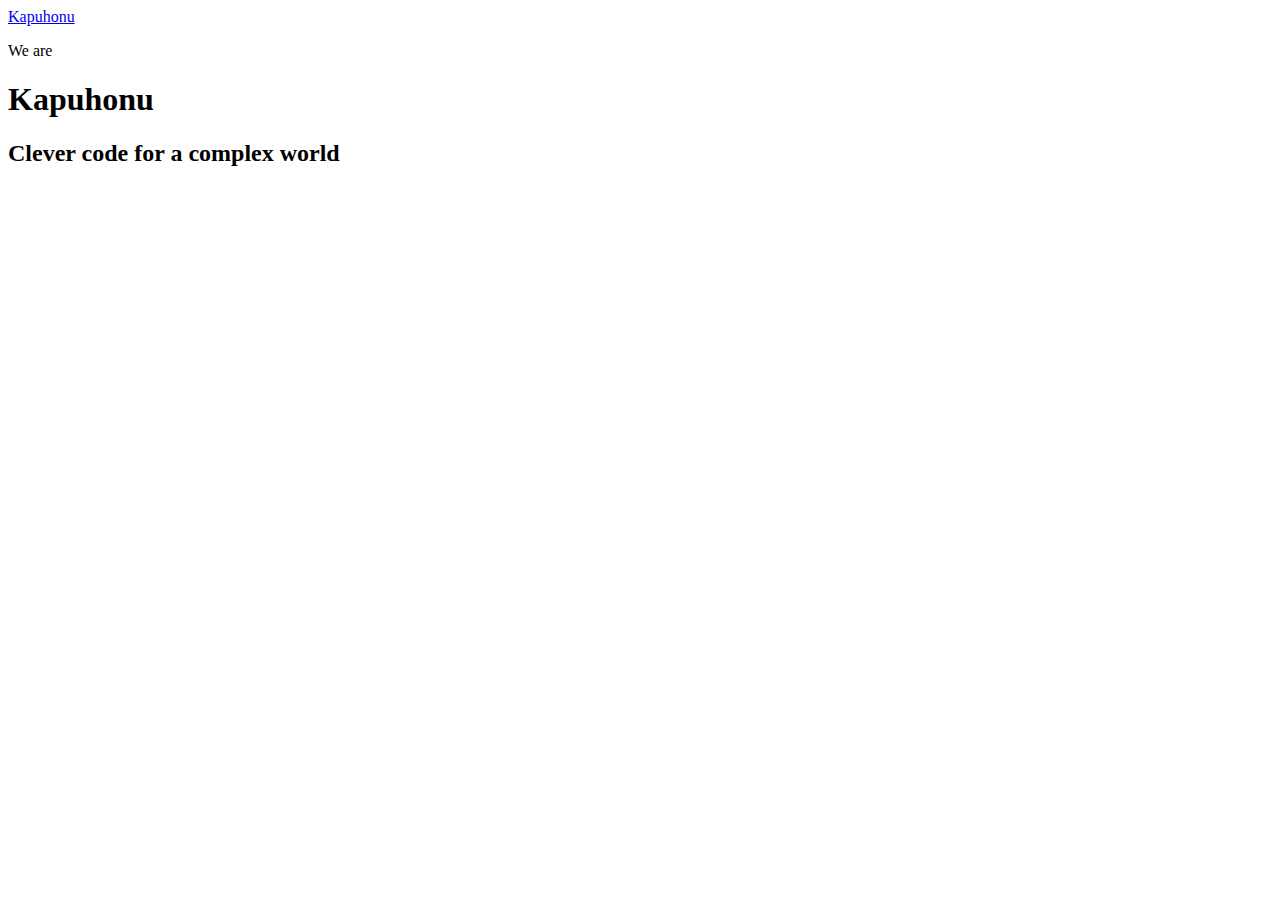
==== index.html @ 0ccbeb18 "Initial commit" ====
<html lang="en-US" prefix="og: http://ogp.me/ns#">
<head>
<meta charset="UTF-8">
<meta name="viewport" content="width=device-width, initial-scale=1">
<link href='http://fonts.googleapis.com/css?family=Source+Sans+Pro:300,400,700,400italic' rel='stylesheet' type='text/css'>
<link rel="stylesheet" href="//maxcdn.bootstrapcdn.com/font-awesome/4.3.0/css/font-awesome.min.css">

<meta name="msapplication-TileColor" content="#da532c">
<meta name="msapplication-TileImage" content="http://kapuhonu.com/wp-content/themes/s/mstile-144x144.png">
<meta name="theme-color" content="#ffffff">

<title>Kapuhonu</title>

<meta name="description" content="Kapuhonu is a full stack web architecture &amp; design agency."/>
<meta name="robots" content="noodp"/>
<link rel="canonical" href="http://kapuhonu.com/" />
<meta property="og:locale" content="en_US" />
<meta property="og:type" content="website" />
<meta property="og:title" content="Kapuhonu" />
<meta property="og:description" content="Kapuhonu is a full stack web architecture &amp; design agency." />
<meta property="og:url" content="http://kapuhonu.com/" />
<meta property="og:site_name" content="Kapuhonu" />


<link rel='shortlink' href='http://kapuhonu.com/' />
<link rel="alternate" type="application/json+oembed" href="http://kapuhonu.com/wp-json/oembed/1.0/embed?url=http%3A%2F%2Fkapuhonu.com%2F" />
<link rel="alternate" type="text/xml+oembed" href="http://kapuhonu.com/wp-json/oembed/1.0/embed?url=http%3A%2F%2Fkapuhonu.com%2F&#038;format=xml" />

</head>
<body class="home page-template page-template-homepage page-template-homepage-php page page-id-5">
<div class="header-container">
	<header id="masthead" class="site-header clearfix" role="banner">
		<div class="site-branding">
			<span class="logo-wrapper"><a href="http://kapuhonu.com/" class="logo wow fadeInDown" data-wow-duration="1s" rel="home">Kapuhonu</a></span>
			<p class="intro">We are</p>
			<h1 class="site-title">Kapuhonu</h1>
			<h2 class="site-description">Clever code for a complex world</h2>
		</div><!-- .site-branding -->
	</header><!-- #masthead -->
</div>
</body>
</html>
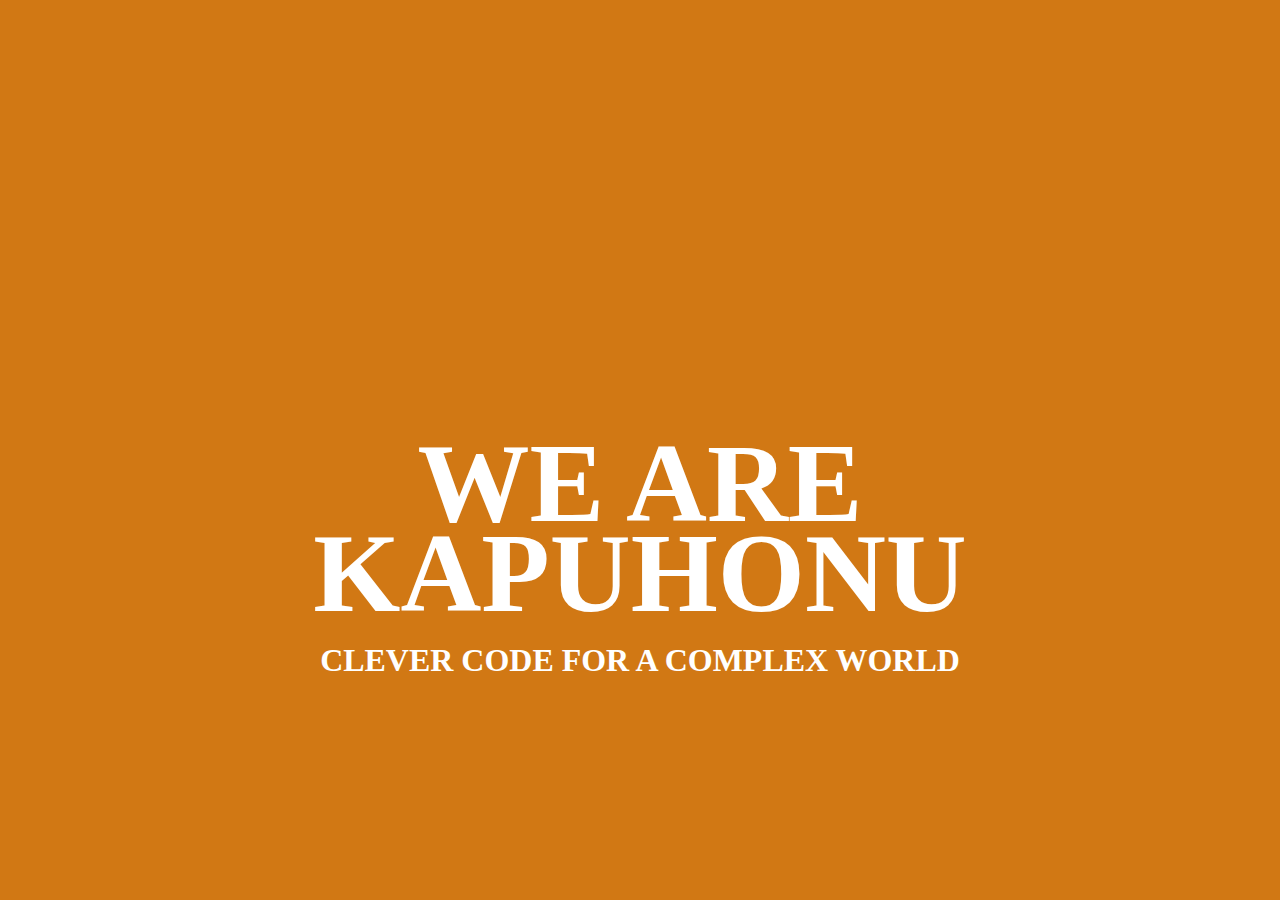
==== commit 1608b975: "stylesheet" ====
--- a/index.html
+++ b/index.html
@@ -2,36 +2,48 @@
 <head>
 <meta charset="UTF-8">
 <meta name="viewport" content="width=device-width, initial-scale=1">
-<link href='http://fonts.googleapis.com/css?family=Source+Sans+Pro:300,400,700,400italic' rel='stylesheet' type='text/css'>
+<link href='https://fonts.googleapis.com/css?family=Source+Sans+Pro:300,400,700,400italic' rel='stylesheet' type='text/css'>
 <link rel="stylesheet" href="//maxcdn.bootstrapcdn.com/font-awesome/4.3.0/css/font-awesome.min.css">
 
+<link rel="apple-touch-icon" sizes="57x57" href="/s/apple-touch-icon-57x57.png">
+<link rel="apple-touch-icon" sizes="60x60" href="/s/apple-touch-icon-60x60.png">
+<link rel="apple-touch-icon" sizes="72x72" href="/s/apple-touch-icon-72x72.png">
+<link rel="apple-touch-icon" sizes="76x76" href="/s/apple-touch-icon-76x76.png">
+<link rel="apple-touch-icon" sizes="114x114" href="/s/apple-touch-icon-114x114.png">
+<link rel="apple-touch-icon" sizes="120x120" href="/s/apple-touch-icon-120x120.png">
+<link rel="apple-touch-icon" sizes="144x144" href="/s/apple-touch-icon-144x144.png">
+<link rel="apple-touch-icon" sizes="152x152" href="/s/apple-touch-icon-152x152.png">
+<link rel="apple-touch-icon" sizes="180x180" href="/s/apple-touch-icon-180x180.png">
+<link rel="icon" type="image/png" href="/s/favicon-32x32.png" sizes="32x32">
+<link rel="icon" type="image/png" href="/s/android-chrome-192x192.png" sizes="192x192">
+<link rel="icon" type="image/png" href="/s/favicon-96x96.png" sizes="96x96">
+<link rel="icon" type="image/png" href="/s/favicon-16x16.png" sizes="16x16">
 <meta name="msapplication-TileColor" content="#da532c">
-<meta name="msapplication-TileImage" content="http://kapuhonu.com/wp-content/themes/s/mstile-144x144.png">
+<meta name="msapplication-TileImage" content="/s/mstile-144x144.png">
 <meta name="theme-color" content="#ffffff">
 
 <title>Kapuhonu</title>
 
 <meta name="description" content="Kapuhonu is a full stack web architecture &amp; design agency."/>
 <meta name="robots" content="noodp"/>
-<link rel="canonical" href="http://kapuhonu.com/" />
+<link rel="canonical" href="https://kapuhonu.com/" />
 <meta property="og:locale" content="en_US" />
 <meta property="og:type" content="website" />
 <meta property="og:title" content="Kapuhonu" />
 <meta property="og:description" content="Kapuhonu is a full stack web architecture &amp; design agency." />
-<meta property="og:url" content="http://kapuhonu.com/" />
+<meta property="og:url" content="https://kapuhonu.com/" />
 <meta property="og:site_name" content="Kapuhonu" />
 
+<link rel='stylesheet' href='/s/style.css' type='text/css' media='all' />
 
-<link rel='shortlink' href='http://kapuhonu.com/' />
-<link rel="alternate" type="application/json+oembed" href="http://kapuhonu.com/wp-json/oembed/1.0/embed?url=http%3A%2F%2Fkapuhonu.com%2F" />
-<link rel="alternate" type="text/xml+oembed" href="http://kapuhonu.com/wp-json/oembed/1.0/embed?url=http%3A%2F%2Fkapuhonu.com%2F&#038;format=xml" />
+<link rel='shortlink' href='https://kapuhonu.com/' />
 
 </head>
 <body class="home page-template page-template-homepage page-template-homepage-php page page-id-5">
 <div class="header-container">
 	<header id="masthead" class="site-header clearfix" role="banner">
 		<div class="site-branding">
-			<span class="logo-wrapper"><a href="http://kapuhonu.com/" class="logo wow fadeInDown" data-wow-duration="1s" rel="home">Kapuhonu</a></span>
+			<span class="logo-wrapper"><a href="https://kapuhonu.com/" class="logo wow fadeInDown" data-wow-duration="1s" rel="home">Kapuhonu</a></span>
 			<p class="intro">We are</p>
 			<h1 class="site-title">Kapuhonu</h1>
 			<h2 class="site-description">Clever code for a complex world</h2>
--- a/s/style.css
+++ b/s/style.css
@@ -0,0 +1,2175 @@
+@charset "UTF-8";
+/*
+Theme Name: _s
+Theme URI: http://underscores.me/
+Author: Automattic
+Author URI: http://automattic.com/
+Description: Hi. I'm a starter theme called <code>_s</code>, or <em>underscores</em>, if you like. I'm a theme meant for hacking so don't use me as a <em>Parent Theme</em>. Instead try turning me into the next, most awesome, WordPress theme out there. That's what I'm here for.
+Version: 1.0.0
+License: GNU General Public License v2 or later
+License URI: http://www.gnu.org/licenses/gpl-2.0.html
+Text Domain: _s
+Tags:
+
+This theme, like WordPress, is licensed under the GPL.
+Use it to make something cool, have fun, and share what you've learned with others.
+
+_s is based on Underscores http://underscores.me/, (C) 2012-2015 Automattic, Inc.
+Underscores is distributed under the terms of the GNU GPL v2 or later.
+
+Normalizing styles have been helped along thanks to the fine work of
+Nicolas Gallagher and Jonathan Neal http://necolas.github.com/normalize.css/
+*/
+/*--------------------------------------------------------------
+>>> TABLE OF CONTENTS:
+----------------------------------------------------------------
+# Normalize
+# Typography
+# Elements
+# Forms
+# Navigation
+	## Links
+	## Menus
+# Accessibility
+# Alignments
+# Clearings
+# Widgets
+# Content
+    ## Posts and pages
+	## Asides
+	## Comments
+# Infinite scroll
+# Media
+	## Captions
+	## Galleries
+--------------------------------------------------------------*/
+/*--------------------------------------------------------------
+# Normalize
+--------------------------------------------------------------*/
+html {
+  font-family: sans-serif;
+  -webkit-text-size-adjust: 100%;
+  -ms-text-size-adjust: 100%; }
+
+body {
+  margin: 0; }
+
+article,
+aside,
+details,
+figcaption,
+figure,
+footer,
+header,
+main,
+menu,
+nav,
+section,
+summary {
+  display: block; }
+
+audio,
+canvas,
+progress,
+video {
+  display: inline-block;
+  vertical-align: baseline; }
+
+audio:not([controls]) {
+  display: none;
+  height: 0; }
+
+[hidden],
+template {
+  display: none; }
+
+a {
+  background-color: transparent; }
+
+a:active,
+a:hover {
+  outline: 0; }
+
+abbr[title] {
+  border-bottom: 1px dotted; }
+
+b,
+strong {
+  font-weight: bold; }
+
+dfn {
+  font-style: italic; }
+
+h1 {
+  font-size: 2em;
+  margin: 0.67em 0; }
+
+mark {
+  background: #ff0;
+  color: #000; }
+
+small {
+  font-size: 80%; }
+
+sub,
+sup {
+  font-size: 75%;
+  line-height: 0;
+  position: relative;
+  vertical-align: baseline; }
+
+sup {
+  top: -0.5em; }
+
+sub {
+  bottom: -0.25em; }
+
+img {
+  border: 0; }
+
+svg:not(:root) {
+  overflow: hidden; }
+
+figure {
+  margin: 1em 40px; }
+
+hr {
+  box-sizing: content-box;
+  height: 0; }
+
+pre {
+  overflow: auto; }
+
+code,
+kbd,
+pre,
+samp {
+  font-family: monospace, monospace;
+  font-size: 1em; }
+
+button,
+input,
+optgroup,
+select,
+textarea {
+  color: inherit;
+  font: inherit;
+  margin: 0; }
+
+button {
+  overflow: visible; }
+
+button,
+select {
+  text-transform: none; }
+
+button,
+html input[type="button"],
+input[type="reset"],
+input[type="submit"] {
+  -webkit-appearance: button;
+  cursor: pointer; }
+
+button[disabled],
+html input[disabled] {
+  cursor: default; }
+
+button::-moz-focus-inner,
+input::-moz-focus-inner {
+  border: 0;
+  padding: 0; }
+
+input {
+  line-height: normal; }
+
+input[type="checkbox"],
+input[type="radio"] {
+  box-sizing: border-box;
+  padding: 0; }
+
+input[type="number"]::-webkit-inner-spin-button,
+input[type="number"]::-webkit-outer-spin-button {
+  height: auto; }
+
+input[type="search"] {
+  -webkit-appearance: textfield;
+  box-sizing: content-box; }
+
+input[type="search"]::-webkit-search-cancel-button,
+input[type="search"]::-webkit-search-decoration {
+  -webkit-appearance: none; }
+
+fieldset {
+  border: 1px solid #c0c0c0;
+  margin: 0 2px;
+  padding: 0.35em 0.625em 0.75em; }
+
+legend {
+  border: 0;
+  padding: 0; }
+
+textarea {
+  overflow: auto; }
+
+optgroup {
+  font-weight: bold; }
+
+table {
+  border-collapse: collapse;
+  border-spacing: 0; }
+
+td,
+th {
+  padding: 0; }
+
+/*--------------------------------------------------------------
+# Grid
+--------------------------------------------------------------*/
+/*------------------------------------*    $CSSWIZARDRY-GRIDS
+\*------------------------------------*/
+/**
+ * CONTENTS
+ * INTRODUCTION.........How the grid system works.
+ * VARIABLES............Your settings.
+ * MIXINS...............Library mixins.
+ * GRID SETUP...........Build the grid structure.
+ * WIDTHS...............Build our responsive widths around our breakpoints.
+ * PUSH.................Push classes.
+ * PULL.................Pull classes.
+ */
+/*------------------------------------*    $INTRODUCTION
+\*------------------------------------*/
+/**
+ * csswizardry grids provides you with widths to suit a number of breakpoints
+ * designed around devices of a size you specify. Out of the box, csswizardry
+ * grids caters to the following types of device:
+ *
+ * palm     --  palm-based devices, like phones and small tablets
+ * lap      --  lap-based devices, like iPads or laptops
+ * portable --  all of the above
+ * desk     --  stationary devices, like desktop computers
+ * regular  --  any/all types of device
+ *
+ * These namespaces are then used in the library to give you the ability to
+ * manipulate your layouts based around them, for example:
+ *
+   <div class="grid__item  one-whole  lap--one-half  desk--one-third">
+ *
+ * This would give you a grid item which is 100% width unless it is on a lap
+ * device, at which point it become 50% wide, or it is on a desktop device, at
+ * which point it becomes 33.333% width.
+ *
+ * csswizardry grids also has push and pull classes which allow you to nudge
+ * grid items left and right by a defined amount. These follow the same naming
+ * convention as above, but are prepended by either `push--` or `pull--`, for
+ * example:
+ *
+   `class="grid__item  one-half  push--one-half"`
+ *
+ * This would give you a grid item which is 50% width and pushed over to the
+ * right by 50%.
+ *
+ * All classes in csswizardry grids follow this patten, so you should fairly
+ * quickly be able to piece together any combinations you can imagine, for
+ * example:
+ *
+   `class="grid__item  one-whole  lap--one-half  desk--one-third  push--desk--one-third"`
+ *
+   `class="grid__item  one-quarter  palm--one-half  push--palm--one-half"`
+ *
+   `class="grid__item  palm--one-third  desk--five-twelfths"`
+ */
+/*------------------------------------*    $VARIABLES
+\*------------------------------------*/
+/**
+ * If you are building a non-responsive site but would still like to use
+ * csswizardry-grids, set this to ‘false’:
+ */
+/**
+ * Is this build mobile first? Setting to ‘true’ means that all grids will be
+ * 100% width if you do not apply a more specific class to them.
+ */
+/**
+ * Set the spacing between your grid items.
+ */
+/**
+ * Would you like Sass’ silent classes, or regular CSS classes?
+ */
+/**
+ * Would you like push and pull classes enabled?
+ */
+/**
+ * Using `inline-block` means that the grid items need their whitespace removing
+ * in order for them to work correctly. Set the following to true if you are
+ * going to achieve this by manually removing/commenting out any whitespace in
+ * your HTML yourself.
+ *
+ * Setting this to false invokes a hack which cannot always be guaranteed,
+ * please see the following for more detail:
+ *
+ * github.com/csswizardry/csswizardry-grids/commit/744d4b23c9d2b77d605b5991e54a397df72e0688
+ * github.com/csswizardry/inuit.css/issues/170#issuecomment-14859371
+ */
+/**
+ * Define your breakpoints. The first value is the prefix that shall be used for
+ * your classes (e.g. `.palm--one-half`), the second value is the media query
+ * that the breakpoint fires at.
+ */
+/**
+ * Define which namespaced breakpoints you would like to generate for each of
+ * widths, push and pull. This is handy if you only need pull on, say, desk, or
+ * you only need a new width breakpoint at mobile sizes. It allows you to only
+ * compile as much CSS as you need. All are turned on by default, but you can
+ * add and remove breakpoints at will.
+ *
+ * Push and pull shall only be used if `$push` and/or `$pull` and `$responsive`
+ * have been set to ‘true’.
+ */
+/**
+ * You do not need to edit anything from this line onward; csswizardry-grids is
+ * good to go. Happy griddin’!
+ */
+/*------------------------------------*    $MIXINS
+\*------------------------------------*/
+/**
+ * These mixins are for the library to use only, you should not need to modify
+ * them at all.
+ *
+ * Enclose a block of code with a media query as named in `$breakpoints`.
+ */
+/**
+ * Drop relative positioning into silent classes which can’t take advantage of
+ * the `[class*="push--"]` and `[class*="pull--"]` selectors.
+ */
+/*------------------------------------*    $GRID SETUP
+\*------------------------------------*/
+/**
+ * 1. Allow the grid system to be used on lists.
+ * 2. Remove any margins and paddings that might affect the grid system.
+ * 3. Apply a negative `margin-left` to negate the columns’ gutters.
+ */
+.grid {
+  list-style: none;
+  /* [1] */
+  margin: 0;
+  /* [2] */
+  padding: 0;
+  /* [2] */
+  margin-left: -24px;
+  /* [3] */
+  letter-spacing: -0.31em; }
+
+/* Opera hack */
+.opera:-o-prefocus,
+.grid {
+  word-spacing: -0.43em; }
+
+/**
+     * 1. Cause columns to stack side-by-side.
+     * 2. Space columns apart.
+     * 3. Align columns to the tops of each other.
+     * 4. Full-width unless told to behave otherwise.
+     * 5. Required to combine fluid widths and fixed gutters.
+     */
+.grid__item {
+  display: inline-block;
+  /* [1] */
+  padding-left: 24px;
+  /* [2] */
+  vertical-align: top;
+  /* [3] */
+  width: 100%;
+  /* [4] */
+  /* [5] */
+  /* [5] */
+  box-sizing: border-box;
+  /* [5] */
+  letter-spacing: normal;
+  word-spacing: normal; }
+
+/**
+ * Reversed grids allow you to structure your source in the opposite order to
+ * how your rendered layout will appear. Extends `.grid`.
+ */
+.grid--rev {
+  direction: rtl;
+  text-align: left; }
+  .grid--rev > .grid__item {
+    direction: ltr;
+    text-align: left; }
+
+/**
+ * Gutterless grids have all the properties of regular grids, minus any spacing.
+ * Extends `.grid`.
+ */
+.grid--full {
+  margin-left: 0; }
+  .grid--full > .grid__item {
+    padding-left: 0; }
+
+/**
+ * Align the entire grid to the right. Extends `.grid`.
+ */
+.grid--right {
+  text-align: right; }
+  .grid--right > .grid__item {
+    text-align: left; }
+
+/**
+ * Centered grids align grid items centrally without needing to use push or pull
+ * classes. Extends `.grid`.
+ */
+.grid--center {
+  text-align: center; }
+  .grid--center > .grid__item {
+    text-align: left; }
+
+/**
+ * Align grid cells vertically (`.grid--middle` or `.grid--bottom`). Extends
+ * `.grid`.
+ */
+.grid--middle > .grid__item {
+  vertical-align: middle; }
+
+.grid--bottom > .grid__item {
+  vertical-align: bottom; }
+
+/**
+ * Create grids with narrower gutters. Extends `.grid`.
+ */
+.grid--narrow {
+  margin-left: -12px; }
+  .grid--narrow > .grid__item {
+    padding-left: 12px; }
+
+/**
+ * Create grids with wider gutters. Extends `.grid`.
+ */
+.grid--wide {
+  margin-left: -48px; }
+  .grid--wide > .grid__item {
+    padding-left: 48px; }
+
+/*------------------------------------*    $WIDTHS
+\*------------------------------------*/
+/**
+ * Create our width classes, prefixed by the specified namespace.
+ */
+/**
+ * Our regular, non-responsive width classes.
+ */
+/**
+     * Whole
+     */
+.one-whole {
+  width: 100%; }
+
+/**
+     * Halves
+     */
+.one-half, .two-quarters, .three-sixths, .four-eighths, .five-tenths, .six-twelfths {
+  width: 50%; }
+
+/**
+     * Thirds
+     */
+.one-third, .two-sixths, .four-twelfths {
+  width: 33.333%; }
+
+.two-thirds, .four-sixths, .eight-twelfths {
+  width: 66.666%; }
+
+/**
+     * Quarters
+     */
+.one-quarter, .two-eighths, .three-twelfths {
+  width: 25%; }
+
+.three-quarters, .six-eighths, .nine-twelfths {
+  width: 75%; }
+
+/**
+     * Fifths
+     */
+.one-fifth, .two-tenths {
+  width: 20%; }
+
+.two-fifths, .four-tenths {
+  width: 40%; }
+
+.three-fifths, .six-tenths {
+  width: 60%; }
+
+.four-fifths, .eight-tenths {
+  width: 80%; }
+
+/**
+     * Sixths
+     */
+.one-sixth, .two-twelfths {
+  width: 16.666%; }
+
+.five-sixths, .ten-twelfths {
+  width: 83.333%; }
+
+/**
+     * Eighths
+     */
+.one-eighth {
+  width: 12.5%; }
+
+.three-eighths {
+  width: 37.5%; }
+
+.five-eighths {
+  width: 62.5%; }
+
+.seven-eighths {
+  width: 87.5%; }
+
+/**
+     * Tenths
+     */
+.one-tenth {
+  width: 10%; }
+
+.three-tenths {
+  width: 30%; }
+
+.seven-tenths {
+  width: 70%; }
+
+.nine-tenths {
+  width: 90%; }
+
+/**
+     * Twelfths
+     */
+.one-twelfth {
+  width: 8.333%; }
+
+.five-twelfths {
+  width: 41.666%; }
+
+.seven-twelfths {
+  width: 58.333%; }
+
+.eleven-twelfths {
+  width: 91.666%; }
+
+/**
+ * Our responsive classes, if we have enabled them.
+ */
+@media only screen and (max-width: 480px) {
+  /**
+     * Whole
+     */
+  .palm--one-whole {
+    width: 100%; }
+  /**
+     * Halves
+     */
+  .palm--one-half, .palm--two-quarters, .palm--three-sixths, .palm--four-eighths, .palm--five-tenths, .palm--six-twelfths {
+    width: 50%; }
+  /**
+     * Thirds
+     */
+  .palm--one-third, .palm--two-sixths, .palm--four-twelfths {
+    width: 33.333%; }
+  .palm--two-thirds, .palm--four-sixths, .palm--eight-twelfths {
+    width: 66.666%; }
+  /**
+     * Quarters
+     */
+  .palm--one-quarter, .palm--two-eighths, .palm--three-twelfths {
+    width: 25%; }
+  .palm--three-quarters, .palm--six-eighths, .palm--nine-twelfths {
+    width: 75%; }
+  /**
+     * Fifths
+     */
+  .palm--one-fifth, .palm--two-tenths {
+    width: 20%; }
+  .palm--two-fifths, .palm--four-tenths {
+    width: 40%; }
+  .palm--three-fifths, .palm--six-tenths {
+    width: 60%; }
+  .palm--four-fifths, .palm--eight-tenths {
+    width: 80%; }
+  /**
+     * Sixths
+     */
+  .palm--one-sixth, .palm--two-twelfths {
+    width: 16.666%; }
+  .palm--five-sixths, .palm--ten-twelfths {
+    width: 83.333%; }
+  /**
+     * Eighths
+     */
+  .palm--one-eighth {
+    width: 12.5%; }
+  .palm--three-eighths {
+    width: 37.5%; }
+  .palm--five-eighths {
+    width: 62.5%; }
+  .palm--seven-eighths {
+    width: 87.5%; }
+  /**
+     * Tenths
+     */
+  .palm--one-tenth {
+    width: 10%; }
+  .palm--three-tenths {
+    width: 30%; }
+  .palm--seven-tenths {
+    width: 70%; }
+  .palm--nine-tenths {
+    width: 90%; }
+  /**
+     * Twelfths
+     */
+  .palm--one-twelfth {
+    width: 8.333%; }
+  .palm--five-twelfths {
+    width: 41.666%; }
+  .palm--seven-twelfths {
+    width: 58.333%; }
+  .palm--eleven-twelfths {
+    width: 91.666%; } }
+
+@media only screen and (min-width: 481px) and (max-width: 1023px) {
+  /**
+     * Whole
+     */
+  .lap--one-whole {
+    width: 100%; }
+  /**
+     * Halves
+     */
+  .lap--one-half, .lap--two-quarters, .lap--three-sixths, .lap--four-eighths, .lap--five-tenths, .lap--six-twelfths {
+    width: 50%; }
+  /**
+     * Thirds
+     */
+  .lap--one-third, .lap--two-sixths, .lap--four-twelfths {
+    width: 33.333%; }
+  .lap--two-thirds, .lap--four-sixths, .lap--eight-twelfths {
+    width: 66.666%; }
+  /**
+     * Quarters
+     */
+  .lap--one-quarter, .lap--two-eighths, .lap--three-twelfths {
+    width: 25%; }
+  .lap--three-quarters, .lap--six-eighths, .lap--nine-twelfths {
+    width: 75%; }
+  /**
+     * Fifths
+     */
+  .lap--one-fifth, .lap--two-tenths {
+    width: 20%; }
+  .lap--two-fifths, .lap--four-tenths {
+    width: 40%; }
+  .lap--three-fifths, .lap--six-tenths {
+    width: 60%; }
+  .lap--four-fifths, .lap--eight-tenths {
+    width: 80%; }
+  /**
+     * Sixths
+     */
+  .lap--one-sixth, .lap--two-twelfths {
+    width: 16.666%; }
+  .lap--five-sixths, .lap--ten-twelfths {
+    width: 83.333%; }
+  /**
+     * Eighths
+     */
+  .lap--one-eighth {
+    width: 12.5%; }
+  .lap--three-eighths {
+    width: 37.5%; }
+  .lap--five-eighths {
+    width: 62.5%; }
+  .lap--seven-eighths {
+    width: 87.5%; }
+  /**
+     * Tenths
+     */
+  .lap--one-tenth {
+    width: 10%; }
+  .lap--three-tenths {
+    width: 30%; }
+  .lap--seven-tenths {
+    width: 70%; }
+  .lap--nine-tenths {
+    width: 90%; }
+  /**
+     * Twelfths
+     */
+  .lap--one-twelfth {
+    width: 8.333%; }
+  .lap--five-twelfths {
+    width: 41.666%; }
+  .lap--seven-twelfths {
+    width: 58.333%; }
+  .lap--eleven-twelfths {
+    width: 91.666%; } }
+
+@media only screen and (max-width: 1023px) {
+  /**
+     * Whole
+     */
+  .portable--one-whole {
+    width: 100%; }
+  /**
+     * Halves
+     */
+  .portable--one-half, .portable--two-quarters, .portable--three-sixths, .portable--four-eighths, .portable--five-tenths, .portable--six-twelfths {
+    width: 50%; }
+  /**
+     * Thirds
+     */
+  .portable--one-third, .portable--two-sixths, .portable--four-twelfths {
+    width: 33.333%; }
+  .portable--two-thirds, .portable--four-sixths, .portable--eight-twelfths {
+    width: 66.666%; }
+  /**
+     * Quarters
+     */
+  .portable--one-quarter, .portable--two-eighths, .portable--three-twelfths {
+    width: 25%; }
+  .portable--three-quarters, .portable--six-eighths, .portable--nine-twelfths {
+    width: 75%; }
+  /**
+     * Fifths
+     */
+  .portable--one-fifth, .portable--two-tenths {
+    width: 20%; }
+  .portable--two-fifths, .portable--four-tenths {
+    width: 40%; }
+  .portable--three-fifths, .portable--six-tenths {
+    width: 60%; }
+  .portable--four-fifths, .portable--eight-tenths {
+    width: 80%; }
+  /**
+     * Sixths
+     */
+  .portable--one-sixth, .portable--two-twelfths {
+    width: 16.666%; }
+  .portable--five-sixths, .portable--ten-twelfths {
+    width: 83.333%; }
+  /**
+     * Eighths
+     */
+  .portable--one-eighth {
+    width: 12.5%; }
+  .portable--three-eighths {
+    width: 37.5%; }
+  .portable--five-eighths {
+    width: 62.5%; }
+  .portable--seven-eighths {
+    width: 87.5%; }
+  /**
+     * Tenths
+     */
+  .portable--one-tenth {
+    width: 10%; }
+  .portable--three-tenths {
+    width: 30%; }
+  .portable--seven-tenths {
+    width: 70%; }
+  .portable--nine-tenths {
+    width: 90%; }
+  /**
+     * Twelfths
+     */
+  .portable--one-twelfth {
+    width: 8.333%; }
+  .portable--five-twelfths {
+    width: 41.666%; }
+  .portable--seven-twelfths {
+    width: 58.333%; }
+  .portable--eleven-twelfths {
+    width: 91.666%; } }
+
+@media only screen and (min-width: 1024px) {
+  /**
+     * Whole
+     */
+  .desk--one-whole {
+    width: 100%; }
+  /**
+     * Halves
+     */
+  .desk--one-half, .desk--two-quarters, .desk--three-sixths, .desk--four-eighths, .desk--five-tenths, .desk--six-twelfths {
+    width: 50%; }
+  /**
+     * Thirds
+     */
+  .desk--one-third, .desk--two-sixths, .desk--four-twelfths {
+    width: 33.333%; }
+  .desk--two-thirds, .desk--four-sixths, .desk--eight-twelfths {
+    width: 66.666%; }
+  /**
+     * Quarters
+     */
+  .desk--one-quarter, .desk--two-eighths, .desk--three-twelfths {
+    width: 25%; }
+  .desk--three-quarters, .desk--six-eighths, .desk--nine-twelfths {
+    width: 75%; }
+  /**
+     * Fifths
+     */
+  .desk--one-fifth, .desk--two-tenths {
+    width: 20%; }
+  .desk--two-fifths, .desk--four-tenths {
+    width: 40%; }
+  .desk--three-fifths, .desk--six-tenths {
+    width: 60%; }
+  .desk--four-fifths, .desk--eight-tenths {
+    width: 80%; }
+  /**
+     * Sixths
+     */
+  .desk--one-sixth, .desk--two-twelfths {
+    width: 16.666%; }
+  .desk--five-sixths, .desk--ten-twelfths {
+    width: 83.333%; }
+  /**
+     * Eighths
+     */
+  .desk--one-eighth {
+    width: 12.5%; }
+  .desk--three-eighths {
+    width: 37.5%; }
+  .desk--five-eighths {
+    width: 62.5%; }
+  .desk--seven-eighths {
+    width: 87.5%; }
+  /**
+     * Tenths
+     */
+  .desk--one-tenth {
+    width: 10%; }
+  .desk--three-tenths {
+    width: 30%; }
+  .desk--seven-tenths {
+    width: 70%; }
+  .desk--nine-tenths {
+    width: 90%; }
+  /**
+     * Twelfths
+     */
+  .desk--one-twelfth {
+    width: 8.333%; }
+  .desk--five-twelfths {
+    width: 41.666%; }
+  .desk--seven-twelfths {
+    width: 58.333%; }
+  .desk--eleven-twelfths {
+    width: 91.666%; } }
+
+/*------------------------------------*    $PUSH
+\*------------------------------------*/
+/**
+ * Push classes, to move grid items over to the right by certain amounts.
+ */
+/*------------------------------------*    $PULL
+\*------------------------------------*/
+/**
+ * Pull classes, to move grid items back to the left by certain amounts.
+ */
+/*--------------------------------------------------------------
+# Typography
+--------------------------------------------------------------*/
+body,
+button,
+input,
+select,
+textarea {
+  color: #2d343e;
+  font-family: "Source Sans Pro", Helvetica, Arial, sans-serif;
+  font-size: 16px;
+  font-size: 1rem;
+  line-height: 1.5; }
+
+@font-face {
+  font-family: 'Bebas Neue';
+  src: url("fonts/bebasneue_bold-webfont.eot");
+  src: url("fonts/bebasneue_bold-webfont.eot?#iefix") format("embedded-opentype"), url("fonts/bebasneue_bold-webfont.woff2") format("woff2"), url("fonts/bebasneue_bold-webfont.woff") format("woff"), url("fonts/bebasneue_bold-webfont.ttf") format("truetype"), url("fonts/bebasneue_bold-webfont.svg#bebas_neuebold") format("svg");
+  font-weight: bold;
+  font-style: normal; }
+
+h1, h2, h3, h4, h5, h6 {
+  clear: both; }
+
+p {
+  margin-bottom: 1.5em; }
+
+dfn, cite, em, i {
+  font-style: italic; }
+
+blockquote {
+  margin: 0 1.5em; }
+
+address {
+  margin: 0 0 1.5em; }
+
+pre {
+  background: #eee;
+  font-family: "Courier 10 Pitch", Courier, monospace;
+  font-size: 15px;
+  font-size: 0.9375rem;
+  line-height: 1.6;
+  margin-bottom: 1.6em;
+  max-width: 100%;
+  overflow: auto;
+  padding: 1.6em; }
+
+code, kbd, tt, var {
+  font-family: Monaco, Consolas, "Andale Mono", "DejaVu Sans Mono", monospace;
+  font-size: 15px;
+  font-size: 0.9375rem; }
+
+abbr, acronym {
+  border-bottom: 1px dotted #666;
+  cursor: help; }
+
+mark, ins {
+  background: #fff9c0;
+  text-decoration: none; }
+
+big {
+  font-size: 125%; }
+
+/*--------------------------------------------------------------
+# Elements
+--------------------------------------------------------------*/
+html {
+  box-sizing: border-box; }
+
+*,
+*:before,
+*:after {
+  /* Inherit box-sizing to make it easier to change the property for components that leverage other behavior; see http://css-tricks.com/inheriting-box-sizing-probably-slightly-better-best-practice/ */
+  box-sizing: inherit; }
+
+body {
+  background: #fdfcfa;
+  /* Fallback for when there is no custom background color defined. */ }
+
+blockquote, q {
+  quotes: "" "";
+  border-left: 5px solid #efefef;
+  padding: 0 1em;
+  margin: 0; }
+  blockquote:before, blockquote:after, q:before, q:after {
+    content: ""; }
+
+hr {
+  background-color: #ccc;
+  border: 0;
+  height: 1px;
+  margin: 4em 0;
+  opacity: .5; }
+
+ul, ol {
+  margin: 0 0 1.5em 3em;
+  padding-left: 0; }
+
+ul {
+  list-style: disc; }
+
+ol {
+  list-style: decimal; }
+
+li > ul,
+li > ol {
+  margin-bottom: 0;
+  margin-left: 1.5em; }
+
+dt {
+  font-weight: bold; }
+
+dd {
+  margin: 0 1.5em 1.5em; }
+
+.list-unstyled {
+  list-style: none;
+  margin-left: 0;
+  padding: 0; }
+
+img {
+  height: auto;
+  /* Make sure images are scaled correctly. */
+  max-width: 100%;
+  /* Adhere to container width. */ }
+
+table {
+  margin: 0 0 1.5em;
+  width: 100%; }
+
+button,
+input[type="button"],
+input[type="reset"],
+input[type="submit"] {
+  border: 1px solid;
+  border-color: #ccc #ccc #bbb;
+  background: #5c636d;
+  color: white;
+  font-size: 12px;
+  font-size: 0.75rem;
+  line-height: 1;
+  padding: 1em 2em; }
+  button:hover,
+  input[type="button"]:hover,
+  input[type="reset"]:hover,
+  input[type="submit"]:hover {
+    border-color: #ccc #bbb #aaa; }
+  button:active, button:focus,
+  input[type="button"]:active,
+  input[type="button"]:focus,
+  input[type="reset"]:active,
+  input[type="reset"]:focus,
+  input[type="submit"]:active,
+  input[type="submit"]:focus {
+    border-color: #aaa #bbb #bbb; }
+
+input[type="text"],
+input[type="email"],
+input[type="url"],
+input[type="password"],
+input[type="search"],
+textarea {
+  color: #666;
+  border: 1px solid #ccc;
+  border-radius: 3px; }
+  input[type="text"]:focus,
+  input[type="email"]:focus,
+  input[type="url"]:focus,
+  input[type="password"]:focus,
+  input[type="search"]:focus,
+  textarea:focus {
+    color: #111; }
+
+input[type="text"],
+input[type="email"],
+input[type="url"],
+input[type="password"],
+input[type="search"] {
+  padding: 3px;
+  width: 100%;
+  box-sizing: border-box; }
+
+textarea {
+  box-sizing: border-box;
+  padding-left: 3px;
+  width: 100%; }
+
+a {
+  color: #7889A1; }
+  a:visited {
+    color: #8F78A1; }
+  a:hover, a:focus, a:active {
+    color: #2d343e; }
+  a:focus {
+    outline: thin dotted; }
+  a:hover, a:active {
+    outline: 0; }
+
+.site-main a:not(.btn):link,
+#secondary a:not(.btn):link {
+  background-image: linear-gradient(to bottom, transparent 50%, #b4becb 50%);
+  background-position: 0 93%;
+  background-repeat: repeat-x;
+  background-size: 100% 0.15rem;
+  text-shadow: 0.1rem 0 #fdfcfa, 0.15rem 0 #fdfcfa, -0.1rem 0 #fdfcfa, -0.15rem 0 #fdfcfa;
+  text-decoration: none;
+  transition: color 400ms, background-image 400ms; }
+
+.site-main a:not(.btn):hover, .site-main a:not(.btn):active, .site-main a:not(.btn):focus,
+#secondary a:not(.btn):hover,
+#secondary a:not(.btn):active,
+#secondary a:not(.btn):focus {
+  background-image: linear-gradient(to bottom, transparent 50%, #586679 50%);
+  text-decoration: none;
+  transition: color 400ms, background-image 400ms; }
+
+.site-main a:not(.btn):visited,
+#secondary a:not(.btn):visited {
+  background-image: none;
+  background-image: linear-gradient(to bottom, transparent 50%, #c1b4cb 50%) !important;
+  background-position: 0 93%;
+  background-repeat: repeat-x;
+  background-size: 100% 0.15rem;
+  text-decoration: none;
+  transition: color 400ms, background-image 400ms; }
+
+ul, ol {
+  margin: 0 0 1.5em 3em;
+  padding-left: 0; }
+
+ul {
+  list-style: disc; }
+
+ol {
+  list-style: decimal; }
+
+li > ul,
+li > ol {
+  margin-bottom: 0;
+  margin-left: 1.5em; }
+
+dt {
+  font-weight: bold; }
+
+dd {
+  margin: 0 1.5em 1.5em; }
+
+.list-unstyled {
+  list-style: none;
+  margin-left: 0;
+  padding: 0; }
+
+table {
+  margin: 0 0 1.5em;
+  width: 100%; }
+
+/*--------------------------------------------------------------
+# Layouts
+--------------------------------------------------------------*/
+html, body {
+  height: 100%; }
+
+.header-container {
+  position: relative;
+  background: url(images/bg-min-colorized.jpg) no-repeat center center fixed #d17814;
+  background-size: cover;
+  min-height: 100%;
+  width: 100%;
+  max-height: 1200px;
+  display: -ms-flexbox;
+  display: flex;
+  -ms-flex-direction: column;
+      flex-direction: column;
+  -ms-flex-pack: center;
+      justify-content: center; }
+  .header-container .site-title {
+    text-align: center;
+    text-transform: uppercase;
+    font-family: 'Bebas Neue';
+    font-weight: bold;
+    font-size: 2.827em;
+    margin: 0;
+    color: #fff;
+    -webkit-margin-before: 0;
+    -webkit-margin-after: 0;
+    line-height: 1em; }
+  .header-container .site-description {
+    text-align: center;
+    text-transform: uppercase;
+    font-family: 'Bebas Neue';
+    font-weight: bold;
+    font-size: 1.414em;
+    line-height: 2rem;
+    color: #fff; }
+  .header-container .intro {
+    text-align: center;
+    text-transform: uppercase;
+    font-family: 'Bebas Neue';
+    font-weight: bold;
+    font-size: 2.827em;
+    margin: 0;
+    color: #fff;
+    -webkit-margin-before: 0;
+    -webkit-margin-after: 0;
+    line-height: 1em; }
+  @media only screen and (min-width: 30em) {
+    .header-container .site-title, .header-container .intro {
+      font-size: 7em;
+      line-height: 80%; }
+    .header-container h2, .header-container .tagline {
+      font-size: 1.999em; }
+    .header-container .site-description {
+      font-size: 1.999em; } }
+  .header-container .tagline {
+    text-align: center;
+    text-transform: uppercase;
+    font-family: 'Bebas';
+    font-size: 1.414em;
+    margin: 1em 0 0;
+    color: #fff;
+    line-height: 1em; }
+
+.logo-wrapper:hover {
+  background: transparent !important; }
+
+.logo {
+  text-indent: -9999px;
+  background: url(images/logo.svg) no-repeat;
+  height: 147px;
+  width: 147px;
+  display: block;
+  margin: 4em auto 2em;
+  background-size: 147px 147px; }
+
+.wrapper {
+  max-width: 1200px;
+  margin: 0 auto;
+  padding: 0 2em; }
+
+@media screen and (min-width: 480px) {
+  .site-main {
+    max-width: 1200px;
+    margin: 0 auto;
+    padding: 0 2em; } }
+
+.about {
+  background-color: #2d343e;
+  color: #fff;
+  padding: 5em 0;
+  font-weight: 300;
+  margin-bottom: 3em;
+  position: relative;
+  /* top: -3em; Not sure why this was initally set? removing */
+  padding-top: 5em; }
+  @media screen and (min-width: 480px) {
+    .about h2 {
+      text-align: right;
+      margin-top: .6em;
+      line-height: 100%;
+      max-width: 70%;
+      float: right; } }
+  .about p:first-child {
+    font-style: italic; }
+  .about:before, .about:after {
+    content: "";
+    display: block;
+    width: 6em;
+    /* Let's call this our magic number... */
+    height: 6em;
+    /* ...our notch will be half this size. We define it in ems to scale it up with the text size. */
+    position: absolute;
+    top: 0;
+    left: 50%;
+    margin-left: -3em;
+    /* Half of our magic number. */ }
+  .about:before {
+    background: url(images/bg-min-colorized.jpg) center center no-repeat fixed;
+    -webkit-background-size: cover; }
+  .about:after {
+    width: 0;
+    height: 0;
+    border: 3em solid;
+    border-color: transparent #2D343E #2D343E #2D343E; }
+  .about a:link {
+    color: white; }
+  .about a:hover {
+    color: #7889A1; }
+
+.contact-banner {
+  background-color: #d17814;
+  color: white;
+  padding: 2em 0;
+  margin-top: 2em;
+  font-size: 1.414em;
+  text-align: center;
+  text-transform: uppercase; }
+  @media only screen and (max-width: 480px) {
+    .contact-banner {
+      font-size: 1em; } }
+  .contact-banner a.btn {
+    background-color: #f6ac59;
+    padding: 1em 1.5em;
+    text-decoration: none;
+    color: white;
+    margin-left: 2em;
+    transition: background-color 400ms; }
+    @media only screen and (max-width: 615px) {
+      .contact-banner a.btn {
+        display: block;
+        margin: 1em 0 0 0; } }
+    .contact-banner a.btn:hover {
+      background-color: #FFA744;
+      transition: background-color 400ms; }
+
+.site-footer {
+  background-color: #2d343e;
+  padding: 2em 0;
+  color: white;
+  font-weight: 300; }
+  .site-footer .fa {
+    width: 2em; }
+  .site-footer a:link, .site-footer a:visited {
+    color: #fff;
+    transition: color 400ms; }
+  .site-footer a:hover {
+    color: #5c636d;
+    transition: color 400ms; }
+
+.archive #page {
+  max-width: 1200px;
+  padding: 0 2em; }
+
+@media screen and (min-width: 480px) {
+  .archive #primary {
+    width: 75%;
+    float: left; }
+  .archive #secondary {
+    width: 25%;
+    float: right;
+    overflow-wrap: break-word; } }
+
+.archive .page-header {
+  margin: 1em 0 1.5em;
+  padding: 1em;
+  background-color: #FFF;
+  border: 1px solid #EFEFEF; }
+
+.blog #page {
+  max-width: 1200px;
+  padding: 0 2em; }
+
+@media screen and (min-width: 480px) {
+  .blog #primary {
+    width: 75%;
+    float: left; }
+  .blog #secondary {
+    width: 25%;
+    float: right;
+    overflow-wrap: break-word; } }
+
+@media screen and (max-width: 480px) {
+  .home #primary {
+    max-width: 1200px;
+    padding: 0 2em; }
+  .home hr {
+    margin: 2em 0; }
+  .home h2 {
+    text-align: center; } }
+
+.page-template-default #page {
+  max-width: 1200px;
+  padding: 0 2em;
+  margin: 0 auto; }
+
+.page-template-default #main {
+  width: 100%; }
+
+@media screen and (min-width: 480px) {
+  .page-template-default #primary {
+    width: 100%;
+    float: left; }
+  .page-template-default #secondary {
+    width: 25%;
+    float: right;
+    overflow-wrap: break-word; } }
+
+.page-template-default article {
+  margin: 1em 0 1.5em;
+  padding: 1em;
+  background-color: #FFF;
+  border: 1px solid #EFEFEF; }
+
+@media screen and (max-width: 480px) {
+  .page-template-portfolio #primary {
+    max-width: 1200px;
+    padding: 0 2em; } }
+
+.single-post #page {
+  max-width: 1200px;
+  padding: 0 2em; }
+
+.single-post #primary {
+  width: 75%;
+  float: left; }
+
+.single-post #secondary {
+  width: 25%;
+  float: right; }
+
+.page-template-about #page {
+  max-width: 100%;
+  padding: 0 2em;
+  margin: 0 auto; }
+
+.page-template-about #main {
+  max-width: 100%; }
+
+.page-template-about a {
+  text-decoration: none; }
+
+.page-template-about .office {
+  margin-top: 17px;
+  border: 1px solid #EFEFEF;
+  padding: 10px; }
+
+.page-template-about .grid__item {
+  width: 100%; }
+
+@media screen and (min-width: 1200px) {
+  .page-template-about .grid__item {
+    width: 50%; } }
+
+.page-template-about article {
+  margin: 1em 0 1.5em;
+  padding: 1em;
+  background-color: #FFF;
+  border: 1px solid #EFEFEF; }
+
+/*--------------------------------------------------------------
+# Components
+--------------------------------------------------------------*/
+.blog .format-aside .entry-title,
+.archive .format-aside .entry-title {
+  display: none; }
+
+.wp-caption {
+  margin-bottom: 1.5em;
+  max-width: 100%; }
+  .wp-caption img[class*="wp-image-"] {
+    display: block;
+    margin-left: auto;
+    margin-right: auto; }
+  .wp-caption .wp-caption-text {
+    margin: 0.8075em 0; }
+
+.wp-caption-text {
+  text-align: center; }
+
+.case {
+  border: 1px solid #efefef;
+  background-color: white;
+  box-sizing: border-box;
+  padding: 1em;
+  margin-bottom: 1em; }
+  .case .btn {
+    color: white;
+    background-color: #5c636d;
+    width: 100%;
+    padding: .5em;
+    display: block;
+    text-align: center;
+    text-decoration: none; }
+  .case p {
+    font-style: italic; }
+
+#comments {
+  margin: 1em 0 1.5em;
+  padding: 1em;
+  background-color: #FFF;
+  border: 1px solid #EFEFEF; }
+
+.comment-content a {
+  word-wrap: break-word; }
+
+.bypostauthor {
+  display: block; }
+
+.form-allowed-tags, .form-allowed-tags code {
+  font-size: 0.667em; }
+
+.comment-respond {
+  border-top: 1px solid #efefef; }
+
+.gallery {
+  margin-bottom: 1.5em; }
+
+.gallery-item {
+  display: inline-block;
+  text-align: center;
+  vertical-align: top;
+  width: 100%; }
+  .gallery-columns-2 .gallery-item {
+    max-width: 50%; }
+  .gallery-columns-3 .gallery-item {
+    max-width: 33.33%; }
+  .gallery-columns-4 .gallery-item {
+    max-width: 25%; }
+  .gallery-columns-5 .gallery-item {
+    max-width: 20%; }
+  .gallery-columns-6 .gallery-item {
+    max-width: 16.66%; }
+  .gallery-columns-7 .gallery-item {
+    max-width: 14.28%; }
+  .gallery-columns-8 .gallery-item {
+    max-width: 12.5%; }
+  .gallery-columns-9 .gallery-item {
+    max-width: 11.11%; }
+
+.gallery-caption {
+  display: block; }
+
+.page-content .wp-smiley,
+.entry-content .wp-smiley,
+.comment-content .wp-smiley {
+  border: none;
+  margin-bottom: 0;
+  margin-top: 0;
+  padding: 0; }
+
+/* Make sure embeds and iframes fit their containers. */
+embed,
+iframe,
+object {
+  max-width: 100%; }
+
+/*--------------------------------------------------------------
+## Captions
+--------------------------------------------------------------*/
+.wp-caption {
+  margin-bottom: 1.5em;
+  max-width: 100%; }
+  .wp-caption img[class*="wp-image-"] {
+    display: block;
+    margin-left: auto;
+    margin-right: auto; }
+  .wp-caption .wp-caption-text {
+    margin: 0.8075em 0; }
+
+.wp-caption-text {
+  text-align: center; }
+
+/*--------------------------------------------------------------
+## Galleries
+--------------------------------------------------------------*/
+.gallery {
+  margin-bottom: 1.5em; }
+
+.gallery-item {
+  display: inline-block;
+  text-align: center;
+  vertical-align: top;
+  width: 100%; }
+  .gallery-columns-2 .gallery-item {
+    max-width: 50%; }
+  .gallery-columns-3 .gallery-item {
+    max-width: 33.33%; }
+  .gallery-columns-4 .gallery-item {
+    max-width: 25%; }
+  .gallery-columns-5 .gallery-item {
+    max-width: 20%; }
+  .gallery-columns-6 .gallery-item {
+    max-width: 16.66%; }
+  .gallery-columns-7 .gallery-item {
+    max-width: 14.28%; }
+  .gallery-columns-8 .gallery-item {
+    max-width: 12.5%; }
+  .gallery-columns-9 .gallery-item {
+    max-width: 11.11%; }
+
+.gallery-caption {
+  display: block; }
+
+.main-navigation {
+  clear: both;
+  display: block;
+  position: absolute;
+  right: 0;
+  top: 0; }
+  .main-navigation ul {
+    display: none;
+    list-style: none;
+    margin: 0;
+    padding-left: 0; }
+    .main-navigation ul ul {
+      float: left;
+      position: absolute;
+      top: 3.5em;
+      left: -999em;
+      z-index: 99999;
+      background-color: #2d343e;
+      opacity: 0;
+      transition: opacity 300ms; }
+      .main-navigation ul ul ul {
+        left: -999em;
+        top: 0; }
+      .main-navigation ul ul li:hover > ul,
+      .main-navigation ul ul li.focus > ul {
+        left: 100%;
+        opacity: 1;
+        transition: opacity 300ms; }
+      .main-navigation ul ul a {
+        width: 200px; }
+    .main-navigation ul li:hover > ul,
+    .main-navigation ul li.focus > ul {
+      left: auto;
+      opacity: 1;
+      transition: opacity 300ms; }
+  .main-navigation li {
+    display: inline-block;
+    transition: background-color 400ms; }
+    .main-navigation li:hover, .main-navigation li:focus {
+      background-color: #2d343e;
+      transition: background-color 400ms; }
+  .main-navigation a {
+    display: block;
+    text-decoration: none;
+    padding: 1em;
+    color: #fff;
+    background-color: transparent;
+    text-transform: uppercase;
+    transition: background-color 400ms; }
+    .main-navigation a:hover {
+      background-color: #2d343e;
+      transition: background-color 400ms; }
+
+/* Small menu. */
+.menu-toggle,
+.main-navigation.toggled ul {
+  display: block; }
+
+@media screen and (max-width: 37.5em) {
+  .main-navigation {
+    width: 100%;
+    background-color: #2d343e; }
+    .main-navigation ul {
+      width: 100%; }
+    .main-navigation li {
+      width: 100%;
+      display: block; }
+  .menu-toggle {
+    width: 100%;
+    padding: 1em 0;
+    color: white;
+    background-color: #2d343e;
+    box-shadow: none;
+    outline: none;
+    border: none;
+    text-shadow: none; }
+    .menu-toggle:hover {
+      box-shadow: none; } }
+
+@media screen and (min-width: 37.5em) {
+  .menu-toggle {
+    display: none; }
+  .main-navigation ul {
+    display: block; } }
+
+.site-main .comment-navigation, .site-main
+.posts-navigation, .site-main
+.post-navigation {
+  margin: 0 0 1.5em;
+  overflow: hidden; }
+
+.comment-navigation .nav-previous,
+.posts-navigation .nav-previous,
+.post-navigation .nav-previous {
+  float: left;
+  width: 50%; }
+
+.comment-navigation .nav-next,
+.posts-navigation .nav-next,
+.post-navigation .nav-next {
+  float: right;
+  text-align: right;
+  width: 50%; }
+
+.portfolio__heading {
+  border-top: 2px solid;
+  border-bottom: 2px solid;
+  border-color: black;
+  margin-bottom: .5em;
+  padding: .5em 0; }
+
+.portfolio__category h3 {
+  margin: 0;
+  padding-bottom: 12px;
+  border-bottom: 1px solid black; }
+
+.portfolio__category p {
+  font-size: 14px; }
+
+.portfolio__item {
+  border: 1px solid #efefef;
+  padding: 1em;
+  margin: -1px 0 2em !important;
+  background: white; }
+  .portfolio__item .entry-footer ul {
+    margin: 0;
+    padding: 0; }
+  .portfolio__item .entry-footer li {
+    padding: .25em;
+    background-color: #efefef;
+    border: 1px solid #ccc;
+    border-radius: 3px;
+    display: inline-block;
+    font-size: 0.667em;
+    margin-right: .5em; }
+    .portfolio__item .entry-footer li a:link {
+      background: none;
+      text-shadow: none; }
+
+.sticky {
+  display: block; }
+
+.hentry {
+  margin: 0 0 1.5em; }
+
+.byline,
+.updated:not(.published) {
+  display: none; }
+
+.single .byline,
+.group-blog .byline {
+  display: inline; }
+
+.page-content,
+.entry-content,
+.entry-summary {
+  margin: 1.5em 0 0; }
+
+.page-links {
+  clear: both;
+  margin: 0 0 1.5em; }
+
+.post {
+  background-color: #FFF;
+  padding: 0 1em 1em;
+  border: 1px solid #EFEFEF;
+  margin: 1em 0; }
+  .post .entry-header {
+    border-bottom: 1px solid #efefef; }
+  .post .entry-meta {
+    font-size: 0.667em;
+    margin: -1em 0 1em; }
+  .post .entry-title a {
+    text-decoration: none; }
+  .post .cat-links {
+    font-size: 0.667em; }
+  .post .cat-links a {
+    background-color: #efefef;
+    padding: .25em;
+    border-radius: 4px;
+    text-decoration: none;
+    transition: background-color 400ms; }
+    .post .cat-links a:hover {
+      background-color: #ccc;
+      transition: background-color 400ms; }
+  .post .comments-link {
+    font-size: 0.667em;
+    display: block; }
+
+.service {
+  box-sizing: border-box;
+  padding: 1em; }
+  .service h3 {
+    text-align: center; }
+  .service i.fa {
+    font-size: 3.998em;
+    display: block;
+    text-align: center;
+    margin: 0;
+    padding: 0;
+    color: #5c636d; }
+
+.widget {
+  margin: 1em 0 1.5em;
+  padding: 1em;
+  background-color: #FFF;
+  border: 1px solid #EFEFEF;
+  overflow-wrap: break-word;
+  /* Make sure select elements fit in widgets. */ }
+  .widget select {
+    max-width: 100%; }
+
+.widget-title {
+  font-size: 1.414em; }
+
+/* Search widget. */
+.widget_search .search-submit {
+  display: none; }
+
+/*==========  Popup  ==========*/
+*, *:after, *:before {
+  box-sizing: border-box; }
+
+.box {
+  width: 40%;
+  margin: 0 auto;
+  background: rgba(255, 255, 255, 0.2);
+  padding: 35px;
+  border: 2px solid #fff;
+  border-radius: 20px/50px;
+  background-clip: padding-box;
+  text-align: center; }
+
+.button {
+  font-size: 1em;
+  padding: 10px;
+  color: #fff;
+  border: 2px solid #06D85F;
+  border-radius: 20px/50px;
+  text-decoration: none;
+  cursor: pointer;
+  transition: all 0.3s ease-out; }
+
+.button:hover {
+  background: #06D85F; }
+
+.popup h2 {
+  margin-top: 0;
+  color: #333;
+  font-family: Tahoma, Arial, sans-serif; }
+
+.popup .close {
+  position: absolute;
+  top: 20px;
+  right: 30px;
+  transition: all 0.2s;
+  font-size: 30px;
+  font-weight: bold;
+  text-decoration: none;
+  color: #333; }
+
+.popup .close:hover {
+  color: #ffab4c; }
+
+.popup .content {
+  max-height: 30%;
+  overflow: auto;
+  color: #000; }
+
+.popup .content p {
+  padding: 0 10px; }
+
+/*Let's make it appear when the page loads*/
+.overlay:target:before {
+  display: none; }
+
+.overlay:before {
+  content: "";
+  top: 0;
+  left: 0;
+  right: 0;
+  bottom: 0;
+  display: block;
+  background: rgba(0, 0, 0, 0.6);
+  position: fixed;
+  z-index: 9; }
+
+.overlay .popup {
+  background: #fff;
+  border-radius: 5px;
+  width: 30%;
+  position: fixed;
+  top: 0;
+  left: 35%;
+  padding: 25px;
+  margin: 170px auto;
+  z-index: 10;
+  transition: all 0.6s ease-in-out; }
+
+.overlay:target .popup {
+  top: -100%; }
+
+@media screen and (max-width: 1028px) {
+  .box {
+    width: 50%; }
+  .overlay .popup {
+    width: 50%;
+    left: 25%;
+    margin-top: 100px; } }
+
+@media screen and (max-width: 768px) {
+  .box {
+    width: 90%; }
+  .overlay .popup {
+    width: 90%;
+    left: 5%;
+    margin-top: 10px; } }
+
+/*--------------------------------------------------------------
+# Helpers Classes
+--------------------------------------------------------------*/
+/* ==========================================================================
+   Helper classes
+   ========================================================================== */
+/*
+ * Hide visually and from screen readers:
+ * http://juicystudio.com/article/screen-readers-display-none.php
+ */
+.hidden {
+  display: none !important;
+  visibility: hidden; }
+
+/*
+ * Hide only visually, but have it available for screen readers:
+ * http://snook.ca/archives/html_and_css/hiding-content-for-accessibility
+ */
+.visuallyhidden {
+  border: 0;
+  clip: rect(0 0 0 0);
+  height: 1px;
+  margin: -1px;
+  overflow: hidden;
+  padding: 0;
+  position: absolute;
+  width: 1px; }
+
+/*
+ * Extends the .visuallyhidden class to allow the element
+ * to be focusable when navigated to via the keyboard:
+ * https://www.drupal.org/node/897638
+ */
+.visuallyhidden.focusable:active,
+.visuallyhidden.focusable:focus {
+  clip: auto;
+  height: auto;
+  margin: 0;
+  overflow: visible;
+  position: static;
+  width: auto; }
+
+/*
+ * Hide visually and from screen readers, but maintain layout
+ */
+.invisible {
+  visibility: hidden; }
+
+/*
+ * Clearfix: contain floats
+ *
+ * For modern browsers
+ * 1. The space content is one way to avoid an Opera bug when the
+ *    `contenteditable` attribute is included anywhere else in the document.
+ *    Otherwise it causes space to appear at the top and bottom of elements
+ *    that receive the `clearfix` class.
+ * 2. The use of `table` rather than `block` is only necessary if using
+ *    `:before` to contain the top-margins of child elements.
+ */
+.clearfix:before,
+.clearfix:after {
+  content: " ";
+  /* 1 */
+  display: table;
+  /* 2 */ }
+
+.clearfix:after {
+  clear: both; }
+
+.center {
+  display: block;
+  margin: 0 auto; }
+
+/*--------------------------------------------------------------
+# Accessibility
+--------------------------------------------------------------*/
+/* Text meant only for screen readers. */
+.screen-reader-text {
+  clip: rect(1px, 1px, 1px, 1px);
+  position: absolute !important;
+  height: 1px;
+  width: 1px;
+  overflow: hidden; }
+  .screen-reader-text:hover, .screen-reader-text:active, .screen-reader-text:focus {
+    background-color: #f1f1f1;
+    border-radius: 3px;
+    box-shadow: 0 0 2px 2px rgba(0, 0, 0, 0.6);
+    clip: auto !important;
+    color: #2d343e;
+    display: block;
+    font-size: 14px;
+    font-size: 0.875rem;
+    font-weight: bold;
+    height: auto;
+    left: 5px;
+    line-height: normal;
+    padding: 15px 23px 14px;
+    text-decoration: none;
+    top: 5px;
+    width: auto;
+    z-index: 100000;
+    /* Above WP toolbar. */ }
+
+/*--------------------------------------------------------------
+# Alignments
+--------------------------------------------------------------*/
+.alignleft {
+  display: inline;
+  float: left;
+  margin-right: 1.5em; }
+
+.alignright {
+  display: inline;
+  float: right;
+  margin-left: 1.5em; }
+
+.aligncenter {
+  display: block;
+  margin-left: auto;
+  margin-right: auto; }
+
+.textleft {
+  text-align: left; }
+
+.textright {
+  text-align: right; }
+
+.textcenter {
+  text-align: center; }
+
+/*--------------------------------------------------------------
+# Clearings
+--------------------------------------------------------------*/
+.clear:before,
+.clear:after,
+.entry-content:before,
+.entry-content:after,
+.comment-content:before,
+.comment-content:after,
+.site-header:before,
+.site-header:after,
+.site-content:before,
+.site-content:after,
+.site-footer:before,
+.site-footer:after {
+  content: "";
+  display: table; }
+
+.clear:after,
+.entry-content:after,
+.comment-content:after,
+.site-header:after,
+.site-content:after,
+.site-footer:after {
+  clear: both; }
+
+/*--------------------------------------------------------------
+# Infinite scroll
+--------------------------------------------------------------*/
+/* Globally hidden elements when Infinite Scroll is supported and in use. */
+.infinite-scroll .posts-navigation,
+.infinite-scroll.neverending .site-footer {
+  /* Theme Footer (when set to scrolling) */
+  display: none; }
+
+/* When Infinite Scroll has reached its end we need to re-display elements that were hidden (via .neverending) before. */
+.infinity-end.neverending .site-footer {
+  display: block; }
+
+/*--------------------------------------------------------------
+# Animations
+--------------------------------------------------------------*/
+/*!
+Animate.css - http://daneden.me/animate
+Licensed under the MIT license
+
+Copyright (c) 2013 Daniel Eden
+
+Permission is hereby granted, free of charge, to any person obtaining a copy of this software and associated documentation files (the "Software"), to deal in the Software without restriction, including without limitation the rights to use, copy, modify, merge, publish, distribute, sublicense, and/or sell copies of the Software, and to permit persons to whom the Software is furnished to do so, subject to the following conditions:
+
+The above copyright notice and this permission notice shall be included in all copies or substantial portions of the Software.
+
+THE SOFTWARE IS PROVIDED "AS IS", WITHOUT WARRANTY OF ANY KIND, EXPRESS OR IMPLIED, INCLUDING BUT NOT LIMITED TO THE WARRANTIES OF MERCHANTABILITY, FITNESS FOR A PARTICULAR PURPOSE AND NONINFRINGEMENT. IN NO EVENT SHALL THE AUTHORS OR COPYRIGHT HOLDERS BE LIABLE FOR ANY CLAIM, DAMAGES OR OTHER LIABILITY, WHETHER IN AN ACTION OF CONTRACT, TORT OR OTHERWISE, ARISING FROM, OUT OF OR IN CONNECTION WITH THE SOFTWARE OR THE USE OR OTHER DEALINGS IN THE SOFTWARE.
+*/
+.animated {
+  animation-duration: 1s;
+  animation-fill-mode: both; }
+
+@keyframes fadeIn {
+  0% {
+    opacity: 0; }
+  100% {
+    opacity: 1; } }
+
+.fadeIn {
+  animation-name: fadeIn; }
+
+@keyframes fadeInDown {
+  0% {
+    opacity: 0;
+    transform: translateY(-20px); }
+  100% {
+    opacity: 1;
+    transform: translateY(0); } }
+
+.fadeInDown {
+  animation-name: fadeInDown; }
+
+@keyframes fadeInLeft {
+  0% {
+    opacity: 0;
+    transform: translateX(-20px); }
+  100% {
+    opacity: 1;
+    transform: translateX(0); } }
+
+.fadeInLeft {
+  animation-name: fadeInLeft; }
+
+@keyframes fadeInRight {
+  0% {
+    opacity: 0;
+    transform: translateX(20px); }
+  100% {
+    opacity: 1;
+    transform: translateX(0); } }
+
+.fadeInRight {
+  animation-name: fadeInRight; }
+
+@keyframes fadeInUp {
+  0% {
+    opacity: 0;
+    transform: translateY(20px); }
+  100% {
+    opacity: 1;
+    transform: translateY(0); } }
+
+.fadeInUp {
+  animation-name: fadeInUp; }
+
+@keyframes fadeOut {
+  0% {
+    opacity: 1; }
+  100% {
+    opacity: 0; } }
+
+.fadeOut {
+  animation-name: fadeOut; }
+
+@keyframes fadeOutDown {
+  0% {
+    opacity: 1;
+    transform: translateY(0); }
+  100% {
+    opacity: 0;
+    transform: translateY(20px); } }
+
+.fadeOutDown {
+  animation-name: fadeOutDown; }
+
+@keyframes fadeOutLeft {
+  0% {
+    opacity: 1;
+    transform: translateX(0); }
+  100% {
+    opacity: 0;
+    transform: translateX(-20px); } }
+
+.fadeOutLeft {
+  animation-name: fadeOutLeft; }
+
+@keyframes fadeOutRight {
+  0% {
+    opacity: 1;
+    transform: translateX(0); }
+  100% {
+    opacity: 0;
+    transform: translateX(20px); } }
+
+.fadeOutRight {
+  animation-name: fadeOutRight; }
+
+@keyframes fadeOutUp {
+  0% {
+    opacity: 1;
+    transform: translateY(0); }
+  100% {
+    opacity: 0;
+    transform: translateY(-20px); } }
+
+.fadeOutUp {
+  animation-name: fadeOutUp; }
+
+/*# sourceMappingURL=[data-uri] */
